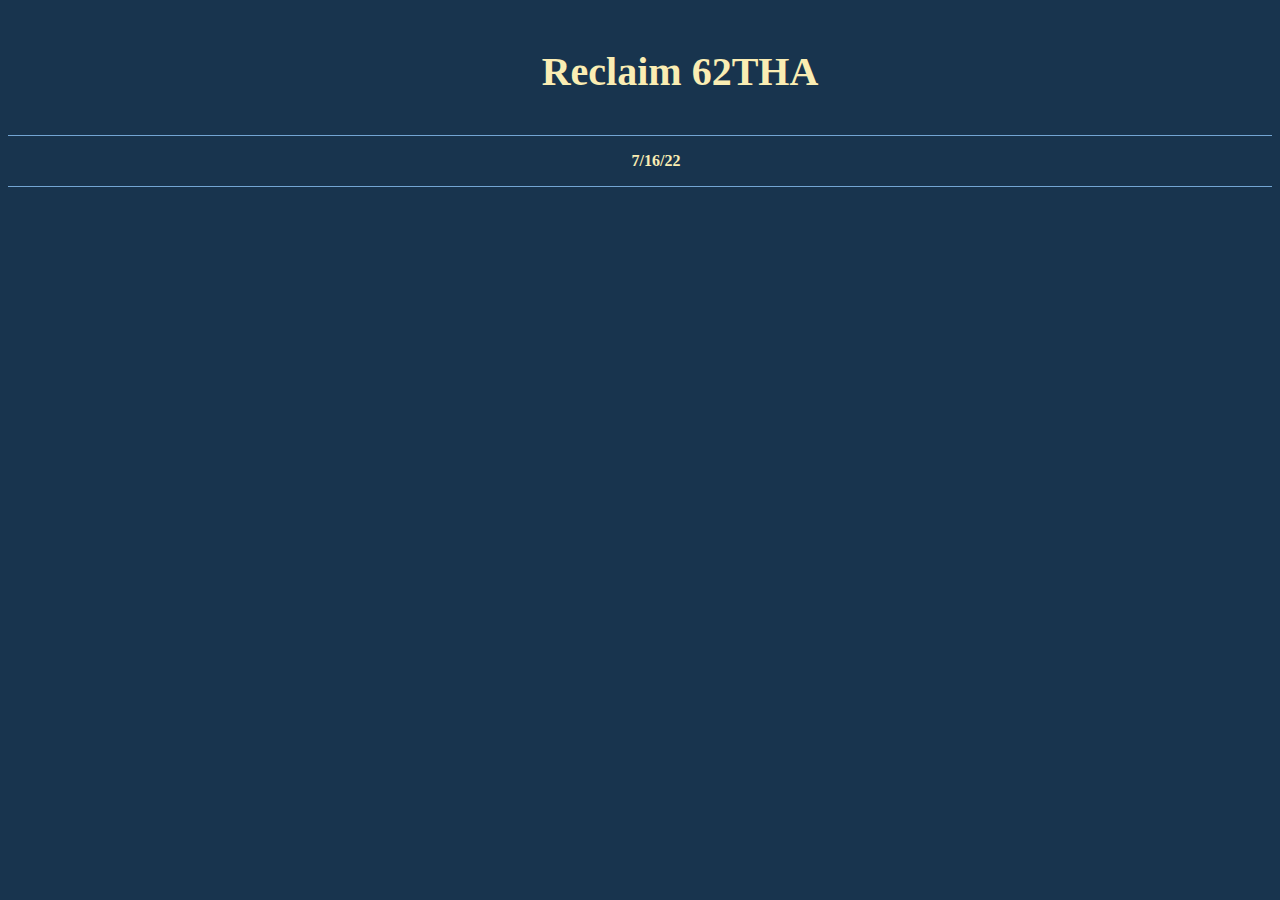
==== days/template.html @ 72b19270 "progress on structure" ====
<!DOCTYPE html>
<html lang="en">
  <head>
    <meta charset="utf-8">
    <meta name="viewport" content="width=device-width, initial-scale=1">
    <link href="https://cdn.jsdelivr.net/npm/bootstrap@5.1.3/dist/css/bootstrap.min.css" rel="stylesheet" integrity="sha384-1BmE4kWBq78iYhFldvKuhfTAU6auU8tT94WrHftjDbrCEXSU1oBoqyl2QvZ6jIW3" crossorigin="anonymous">
    <link type="text/css" rel="stylesheet" href="../styles/main.css" />
    <title>Reclaim 62THA</title>
  </head>

  <body>
    <div class="header">
      <a href="../index.html" class="header-link">Reclaim 62THA</a>
    </div>
    <div id="day-nav-anchor"></div>
    <div id="day-progress-anchor"></div>
    
    <script>
      const day = ""; // FILL
      const backToRoot = "../";
    </script>
    <script src="../js/data.js"></script>

    <script src="../js/dayNavBuilder.js"></script>
    <script src="../js/dayProgressBuilder.js"></script>

    <script src="https://cdn.jsdelivr.net/npm/bootstrap@5.1.3/dist/js/bootstrap.bundle.min.js" integrity="sha384-ka7Sk0Gln4gmtz2MlQnikT1wXgYsOg+OMhuP+IlRH9sENBO0LRn5q+8nbTov4+1p" crossorigin="anonymous"></script>
  </body>
</html>
---- styles/main.css ----
:root {
  --dark: #18344E;
  --light: #FAEDB3;
  --medium: #73A5D3;
}

.btn-primary,
.btn-primary:hover {
  background-color: var(--medium);
  border-color: var(--medium);
}

.btn {
  color: var(--dark);
}

.btn-primary:hover {
  color: var(--light);
  filter: brightness(1.1);
}

body {
  background-color: var(--dark);
  color: var(--light);
}

.header {
  font-size: 2.5em;
  text-align: center;
  border-bottom: 1pt solid var(--medium);
}

.header:hover {
  background-color: var(--medium);
}

.header-link,
.day-nav-link {
  display: inline-block;
  width: 100%;
  height: 100%;
  text-decoration: none;
  color: var(--light);
  padding: 1em;
  font-weight: bold;
}

.header-link:hover,
.day-nav-link:hover {
  text-decoration: none;
  color: var(--light);
}

.header-link:active,
.day-nav-link:active {
  text-decoration: none;
  color: var(--dark);
}

.day-nav-link-container {
  text-align: center;
}

.day-nav-link-container:hover {
  background-color: var(--medium);
}

#day-nav-anchor {
  border-bottom: 1pt solid var(--medium);
}
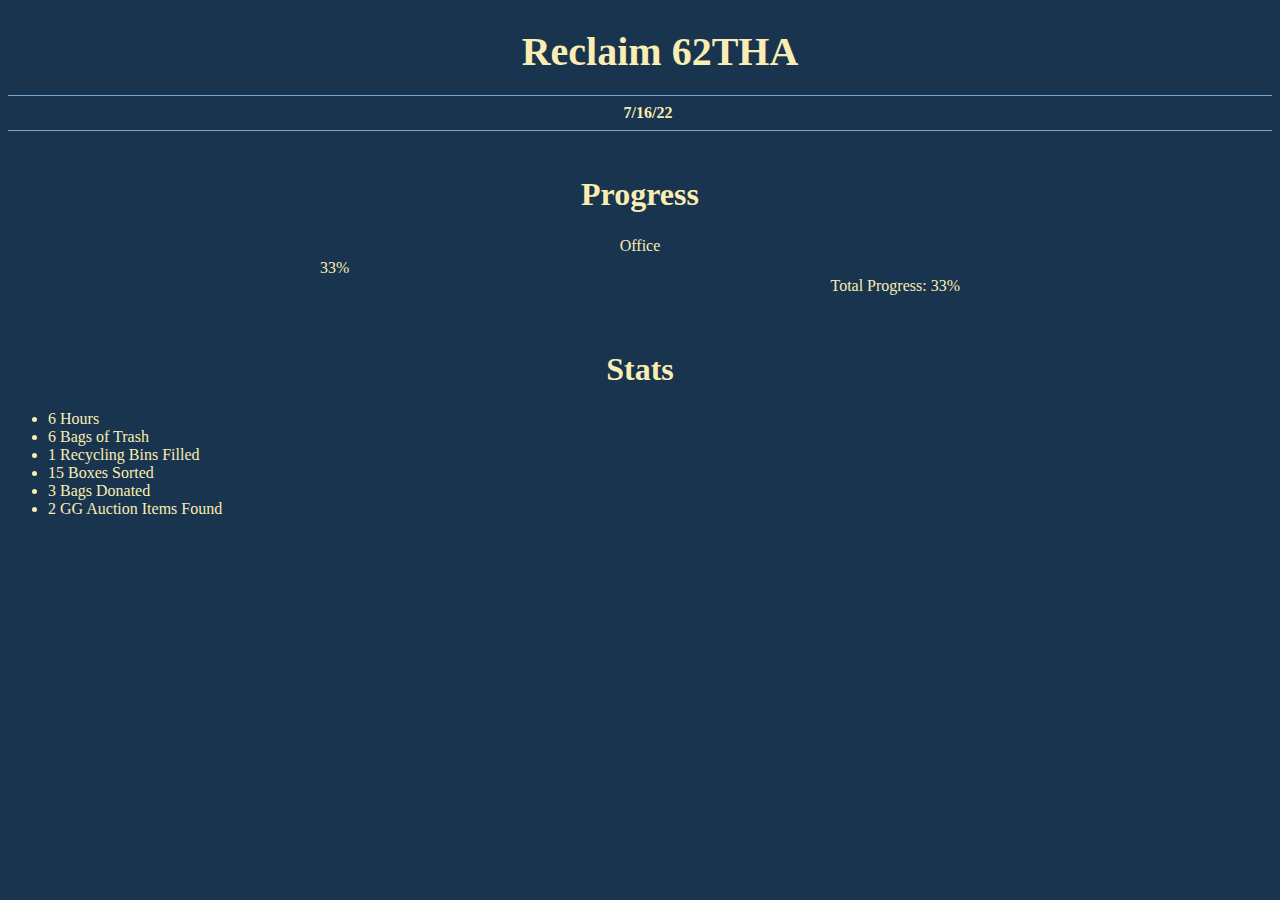
==== commit c4414279: "structure done and daily template half done" ====
--- a/days/template.html
+++ b/days/template.html
@@ -13,16 +13,23 @@
       <a href="../index.html" class="header-link">Reclaim 62THA</a>
     </div>
     <div id="day-nav-anchor"></div>
+
+    <h1>Progress</h1>
     <div id="day-progress-anchor"></div>
-    
+
+    <h1>Stats</h1>
+    <div id="day-stats-anchor"></div>
+
     <script>
-      const day = ""; // FILL
+      // const day = ""; // FILL
+      const day = "20220716"; // FILL
       const backToRoot = "../";
     </script>
     <script src="../js/data.js"></script>
 
     <script src="../js/dayNavBuilder.js"></script>
     <script src="../js/dayProgressBuilder.js"></script>
+    <script src="../js/dayStatsBuilder.js"></script>
 
     <script src="https://cdn.jsdelivr.net/npm/bootstrap@5.1.3/dist/js/bootstrap.bundle.min.js" integrity="sha384-ka7Sk0Gln4gmtz2MlQnikT1wXgYsOg+OMhuP+IlRH9sENBO0LRn5q+8nbTov4+1p" crossorigin="anonymous"></script>
   </body>
--- a/styles/main.css
+++ b/styles/main.css
@@ -2,6 +2,11 @@
   --dark: #18344E;
   --light: #FAEDB3;
   --medium: #73A5D3;
+}
+
+h1 {
+  padding-top: 0.75em;
+  text-align: center;
 }
 
 .btn-primary,
@@ -41,7 +46,7 @@
   height: 100%;
   text-decoration: none;
   color: var(--light);
-  padding: 1em;
+  padding: 0.5em;
   font-weight: bold;
 }
 
@@ -67,4 +72,40 @@
 
 #day-nav-anchor {
   border-bottom: 1pt solid var(--medium);
+}
+
+#overall-progress-anchor {
+  width: 50vw;
+  margin: 6em auto;
+}
+
+.overall-progress-bar-title {
+  margin: 3em auto 0.5em;
+  text-align: center;
+}
+
+#day-progress-anchor {
+  width: 50vw;
+  margin: 0 auto 2em;
+}
+
+.day-progress-bar-title {
+  margin: 1.5em auto 0.25em;
+  text-align: center;
+}
+
+.day-progress-bar-total {
+  text-align: right;
+}
+
+#day-stats-anchor{
+
+}
+
+.day-stats-list {
+
+}
+
+.day-stats-list-item {
+
 }